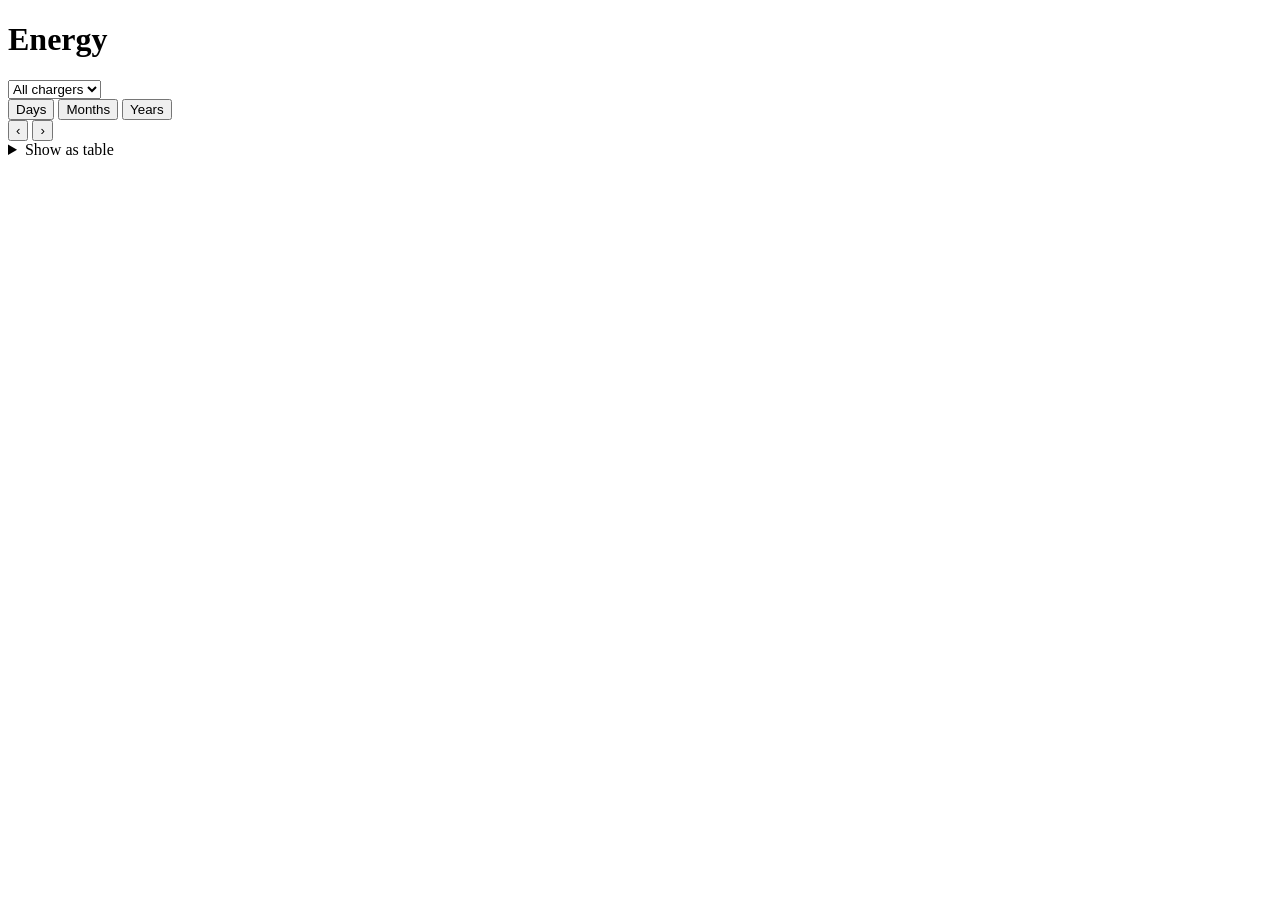
==== src/static/energy.html @ 48d947ed "Initial commit: simple OCPP charge point Signed-off-by: Jef Steelant <jef@steelant.be>" ====
<!doctype html>
<html lang="en">
<head>
<meta charset="utf-8">
<meta name="viewport" content="width=device-width, initial-scale=1">
<title>Energy</title>
<link rel="stylesheet" href="/style.css">
<script src="/common.js"></script>
</head>
<body>
<header>
  <h1>Energy</h1>
  <span id="updated"></span>
</header>
<div id="energy">
  <div class="energy-card">
    <div class="filters">
      <select id="energy-charger" aria-label="Charger"><option value="">All chargers</option></select>
      <div class="seg" role="group" aria-label="Period">
        <button data-period="day" aria-pressed="true">Days</button>
        <button data-period="month" aria-pressed="false">Months</button>
        <button data-period="year" aria-pressed="false">Years</button>
      </div>
      <div class="nav">
        <button class="small secondary" data-energy-nav="-1" aria-label="Previous">‹</button>
        <span id="energy-range"></span>
        <button class="small secondary" data-energy-nav="1" aria-label="Next">›</button>
      </div>
    </div>
    <div class="energy-total" id="energy-total"></div>
    <div id="energy-chart"><div class="tooltip" id="energy-tip"></div><div id="energy-svg"></div></div>
    <details class="table-view"><summary>Show as table</summary><div id="energy-table"></div></details>
  </div>
</div>
<script src="/app.js"></script>
</body>
</html>
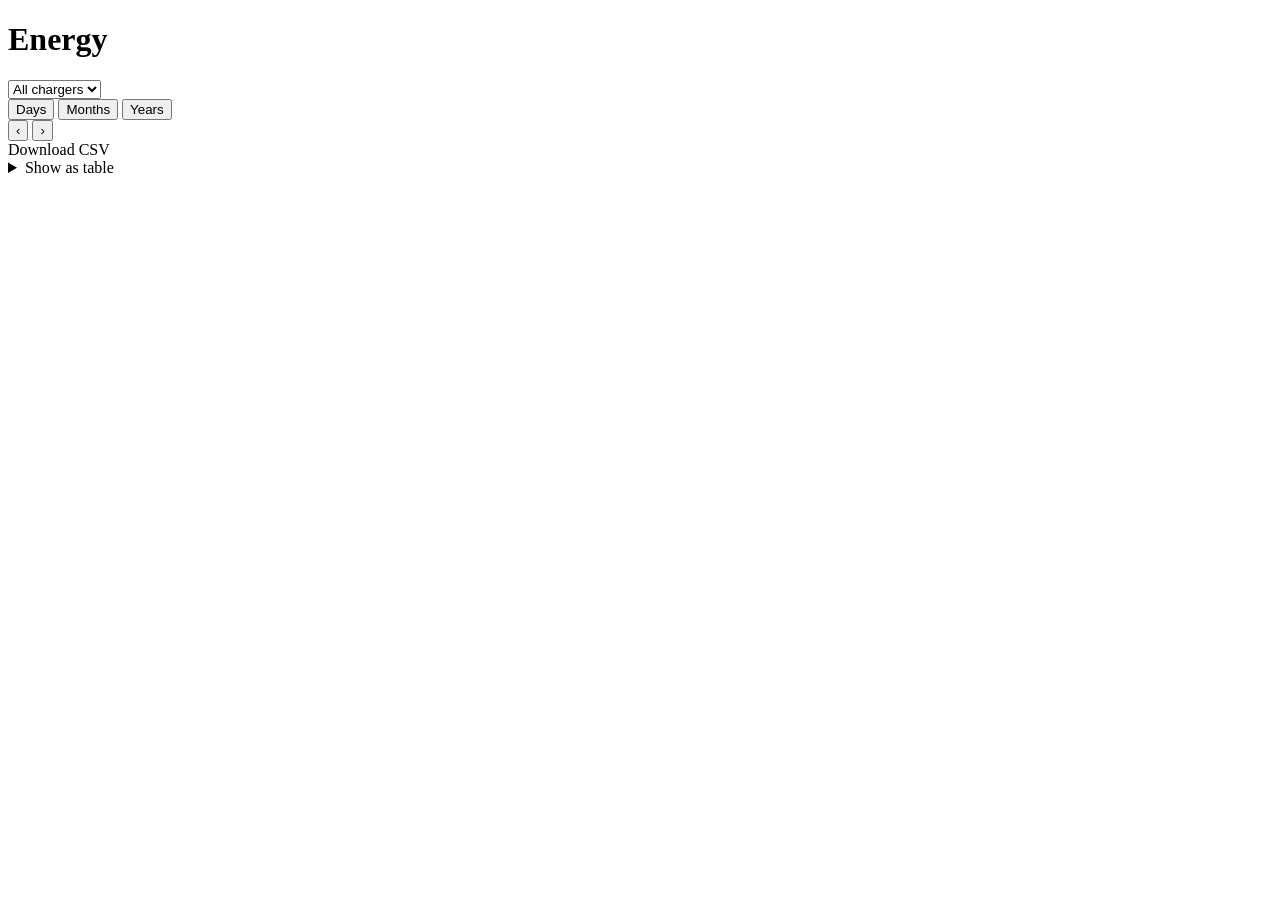
==== commit f048093b: "Add electricity prices Signed-off-by: Jef Steelant <jef@steelant.be>" ====
--- a/src/static/energy.html
+++ b/src/static/energy.html
@@ -26,6 +26,7 @@
         <span id="energy-range"></span>
         <button class="small secondary" data-energy-nav="1" aria-label="Next">›</button>
       </div>
+      <a class="button-link" id="energy-csv" download>Download CSV</a>
     </div>
     <div class="energy-total" id="energy-total"></div>
     <div id="energy-chart"><div class="tooltip" id="energy-tip"></div><div id="energy-svg"></div></div>
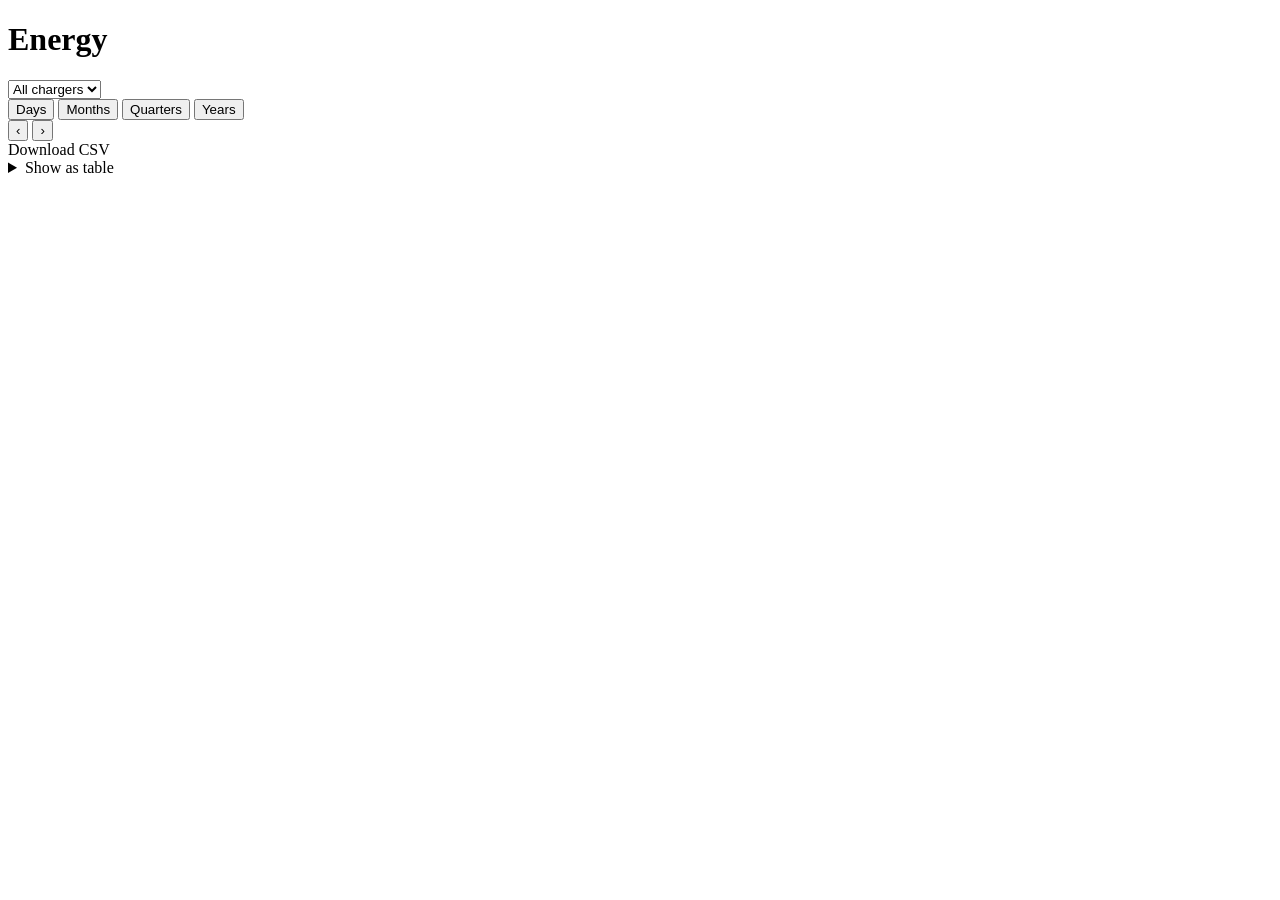
==== commit d77cb505: "Add energy quarters and price column, remove fiscal year - Add a Quarters period to the Energy page " ====
--- a/src/static/energy.html
+++ b/src/static/energy.html
@@ -19,6 +19,7 @@
       <div class="seg" role="group" aria-label="Period">
         <button data-period="day" aria-pressed="true">Days</button>
         <button data-period="month" aria-pressed="false">Months</button>
+        <button data-period="quarter" aria-pressed="false">Quarters</button>
         <button data-period="year" aria-pressed="false">Years</button>
       </div>
       <div class="nav">
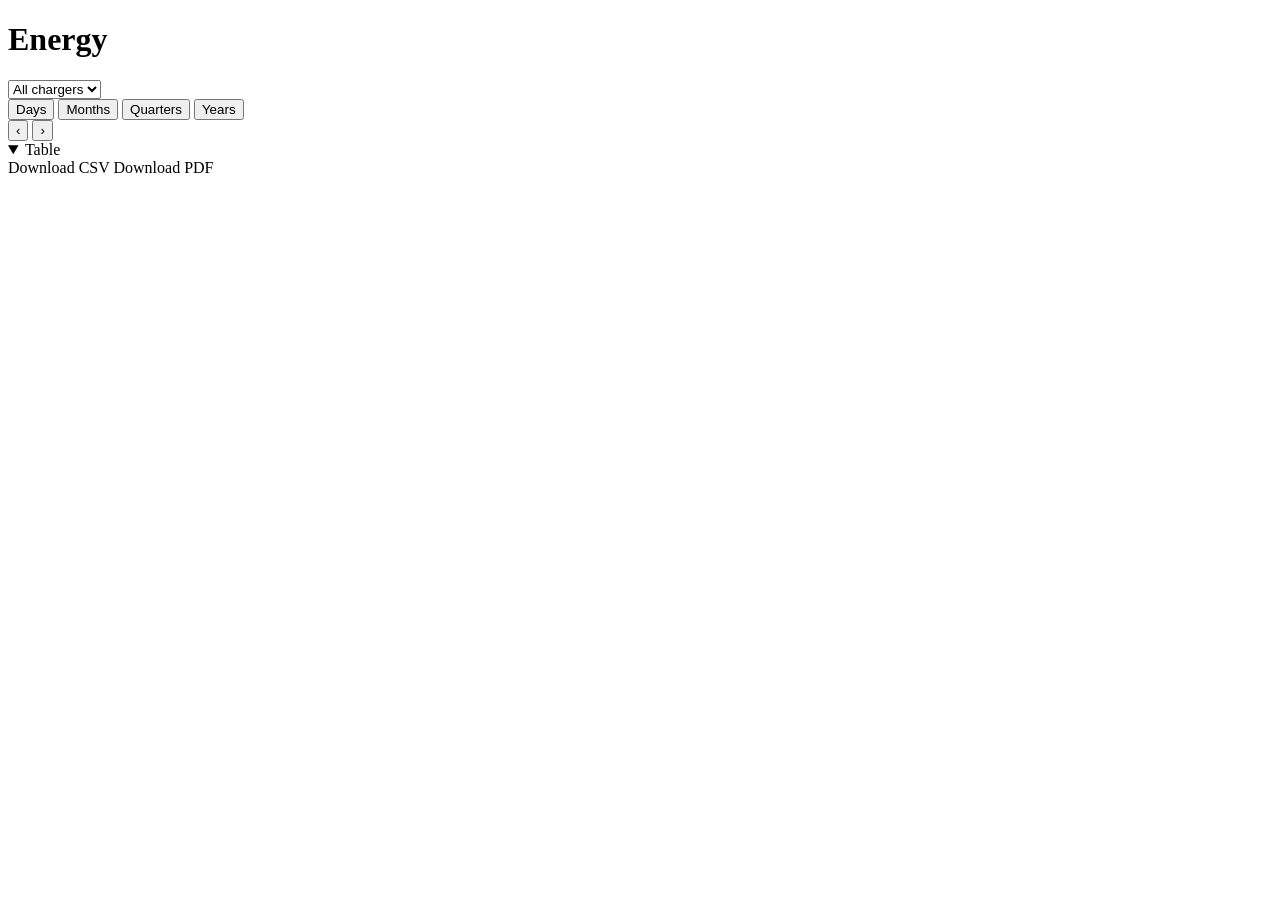
==== commit c0b69258: "Add energy export selection and PDF report - Show the Energy table by default, with a checkbox per r" ====
--- a/src/static/energy.html
+++ b/src/static/energy.html
@@ -27,11 +27,14 @@
         <span id="energy-range"></span>
         <button class="small secondary" data-energy-nav="1" aria-label="Next">›</button>
       </div>
-      <a class="button-link" id="energy-csv" download>Download CSV</a>
     </div>
     <div class="energy-total" id="energy-total"></div>
     <div id="energy-chart"><div class="tooltip" id="energy-tip"></div><div id="energy-svg"></div></div>
-    <details class="table-view"><summary>Show as table</summary><div id="energy-table"></div></details>
+    <details class="table-view" open><summary>Table</summary><div id="energy-table"></div></details>
+    <div class="energy-export">
+      <a class="button-link" id="energy-csv" download>Download CSV</a>
+      <a class="button-link" id="energy-pdf" download>Download PDF</a>
+    </div>
   </div>
 </div>
 <script src="/app.js"></script>
